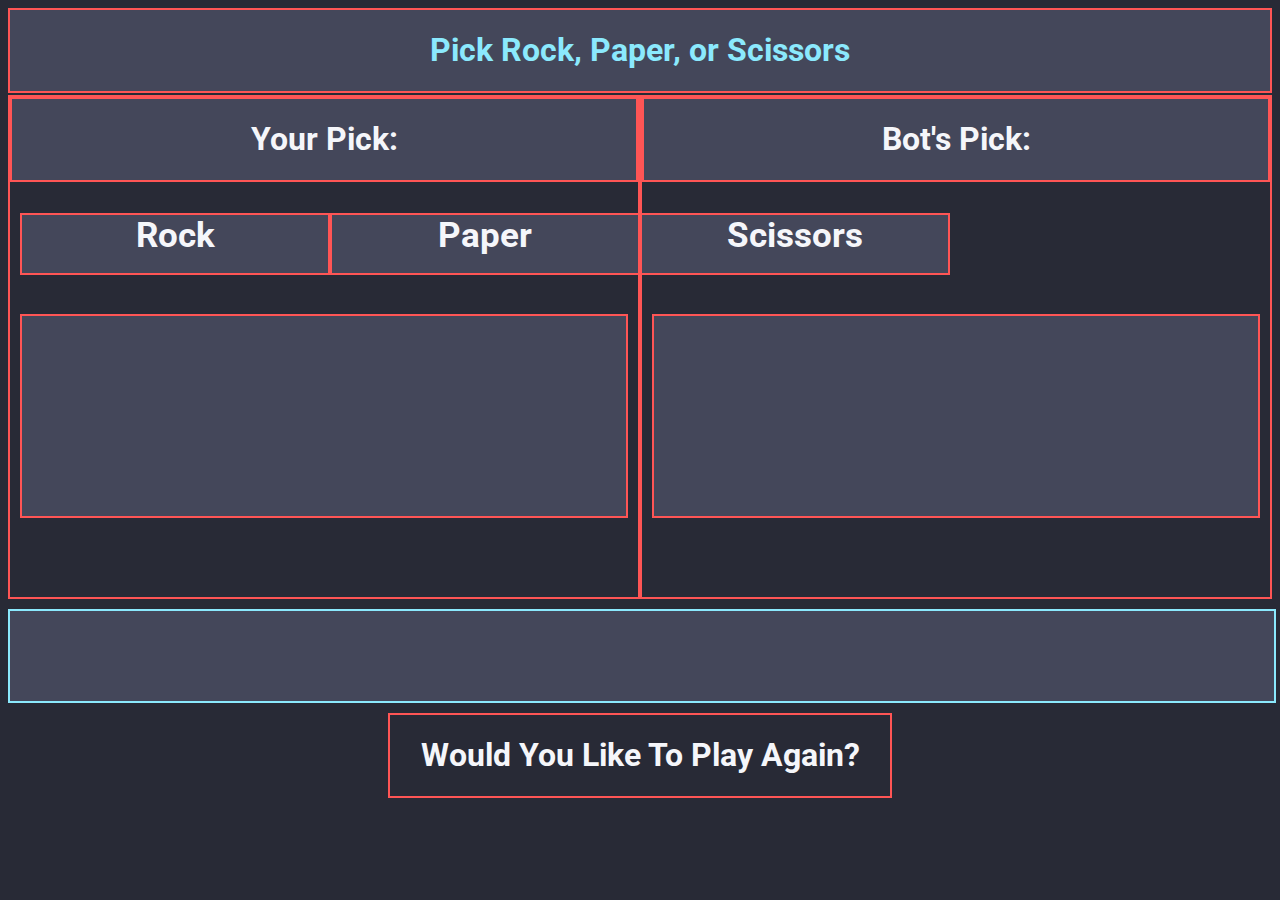
==== index.html @ c200de89 "Rename rpsmain.html to index.html" ====
<!DOCTYPE html>
<html>
<head>
	<meta charset='utf-8'>
	<meta http-equiv='X-UA-Compatible' content='IE=edge'>
	<title>Virtual Rock Paper Scissors</title>
	<meta name='viewport' content='width=device-width, initial-scale=1'>
	<link href="https://fonts.googleapis.com/css2?family=Roboto&display=swap" rel="stylesheet">
	<link rel='stylesheet' type='text/css' media='screen' href='rpsmain.css'>
</head>
<body>
	<div class="instructions">
		<h1 id="insText">Pick Rock, Paper, or Scissors</h1>
	</div>
	<div class="sideS">
	<div class="leftSide">
			<div class="yourPickDiv">
				<h1 id="yourPick">Your Pick: </h1>
			</div>
			<div class="pickOptions">
				<h2 id="rockText">Rock</h2>
				<h2 id="paperText">Paper</h2>
				<h2 id="scissorsText">Scissors</h2>
			</div>
			<div class="pickResult">
				<h1 id="pickText"></h1>
			</div>
		</div>

		<div class="rightSide">
			<div class="botPickDiv">
				<h1 id="botPick">Bot's Pick: </h1>
			</div>
			<div class="fakeDiv">
		
			</div>
			<div class="botPickResult">
				<h1 id="botPickText"></h1>
			</div>
	</div>
	</div>

	<div class="result">
		<h1 id="resultText"></h1>
	</div>

	<center><div class="playAgain" onclick="goAgain()">
		<h1>Would You Like To Play Again?</h1>
	</div>
	</center>




<script src='rpsmain.js'></script>
</body>
</html>
---- rpsmain.css ----
body{
	background-color: #282a36;
	font-family: 'Roboto', sans-serif;
	color:#f5f6fa;
}

.instructions{
	text-align: center;
	transition: 0.2s;
    background-color: #44475a;
    border: 2px solid #ff5555;
	margin-bottom: 2px;
	color:#8be9fd;
}

.instructions:hover{
	transition: 0.2s;
    background-color:#282a36;
    border: 2px solid #ff79c6;
}

.sideS{
	display: grid;
	grid-template-columns: repeat(2, 50%);
}

.leftSide{
	height: 500px;
	border: 2px solid #ff5555; ;
}

.yourPickDiv{
	text-align: center;
	transition: 0.2s;
    background-color: #44475a;
    border: 2px solid #ff5555;
    margin-bottom: 2px;
}

.yourPickDiv:hover{
	transition: 0.2s;
    background-color:#282a36;
    border: 2px solid #ff79c6;
}

.pickOptions{
	display:grid;
	grid-template-columns: repeat(3, 310px );
	grid-template-rows: repeat(1, 120px);
	margin-left: 10px;
}

#rockText{
	text-align: center;
    background-color: #44475a;
    border: 2px solid #ff5555;
	font-size: 35px;
	cursor: pointer;
	
}

#paperText{
	text-align: center;
    background-color: #44475a;
    border: 2px solid #ff5555;
	font-size: 35px;
	cursor: pointer;
}

#scissorsText{
	text-align: center;
    background-color: #44475a;
    border: 2px solid #ff5555;
	font-size: 35px;
	cursor: pointer;
}

.pickResult{
	text-align: center;
    background-color: #44475a;
    border: 2px solid #ff5555;
	font-size: 35px;
	height: 200px;
	margin: 10px;
}

.rightSide{
	height: 500px;
	border: 2px solid #ff5555; ;
}

.botPickDiv{
	text-align: center;
	transition: 0.2s;
    background-color: #44475a;
    border: 2px solid #ff5555;
    margin-bottom: 2px;
}

.botPickDiv:hover{
	transition: 0.2s;
    background-color:#282a36;
    border: 2px solid #ff79c6;
}

.fakeDiv{
	height:120px
}

.botPickResult{
	text-align: center;
    background-color: #44475a;
    border: 2px solid #ff5555;
	font-size: 35px;
	height: 200px;
	margin: 10px;
}

.result{
	transition: 0.2s;
	text-align: center;
    background-color: #44475a;
	border: 2px solid #8be9fd;
	font-size: 20px;
	height:90px;
	width:100%;
	margin-top: 10px;
	color: #ff5555;
}

.result:hover{
	transition: 0.2s;
    background-color:#282a36;
	border: 2px solid #ff79c6;
	color: #8be9fd;
}

.playAgain{
	width:500px;
	transition:0.2s;
	text-align: center;
	margin-top: 10px;
	background-color: #282a36;
	border: 2px solid #ff5555;
	cursor: pointer;
}

.playAgain:hover{
	transition: 0.2s;
	background-color:#ff5555 ;
	border: 2px solid #8be9fd;
}
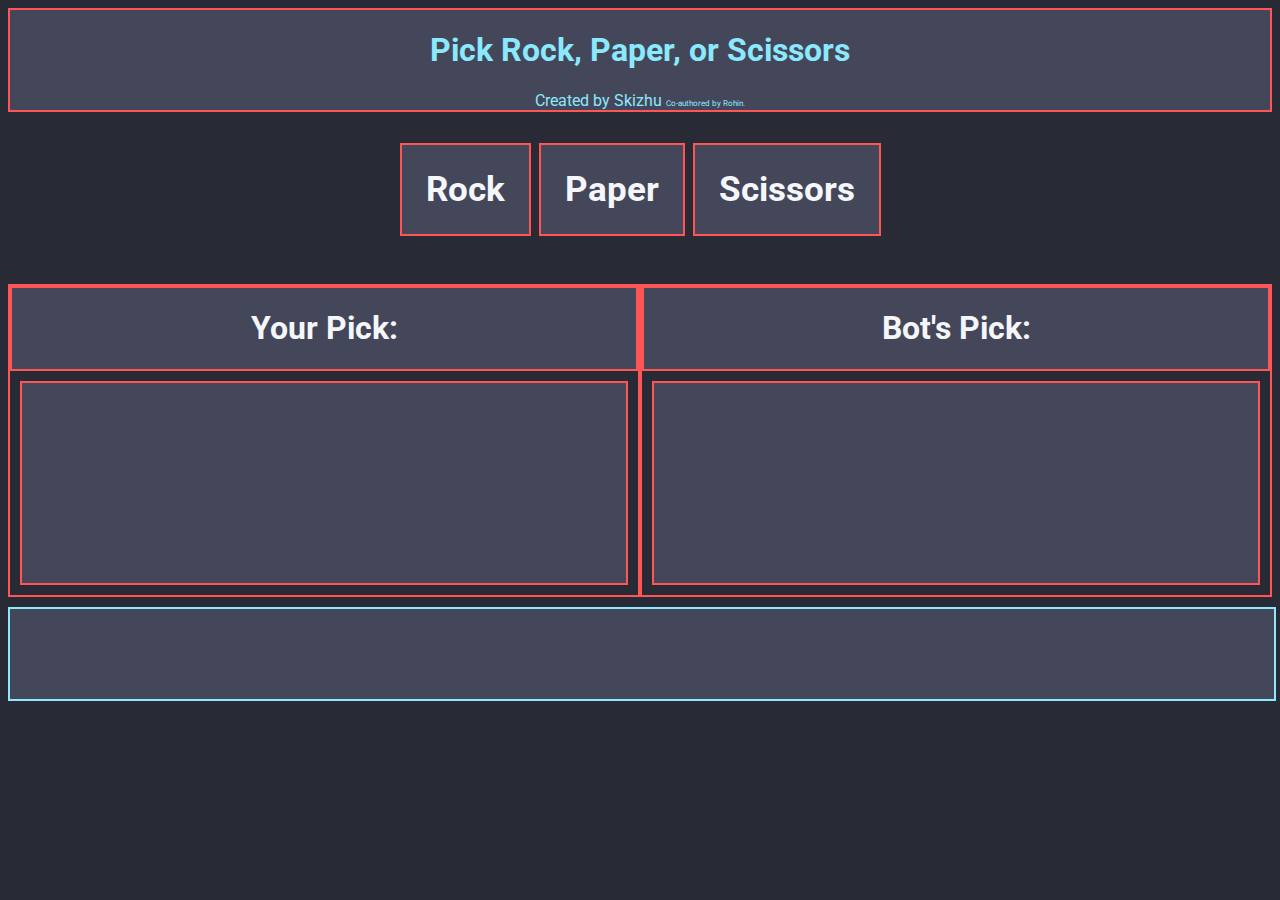
==== commit efceda5a: "Epic commit" ====
--- a/index.html
+++ b/index.html
@@ -11,16 +11,20 @@
 <body>
 	<div class="instructions">
 		<h1 id="insText">Pick Rock, Paper, or Scissors</h1>
+		<center>Created by Skizhu <small>Co-authored by Rohin.</small></center>
+	</div>
+	<div class="container">
+		<div class="pickOptions">
+			<h2 id="rockText">Rock</h2>
+			<h2 id="paperText">Paper</h2>
+			<h2 id="scissorsText">Scissors</h2>
+		</div>
+		<br>
 	</div>
 	<div class="sideS">
 	<div class="leftSide">
 			<div class="yourPickDiv">
 				<h1 id="yourPick">Your Pick: </h1>
-			</div>
-			<div class="pickOptions">
-				<h2 id="rockText">Rock</h2>
-				<h2 id="paperText">Paper</h2>
-				<h2 id="scissorsText">Scissors</h2>
 			</div>
 			<div class="pickResult">
 				<h1 id="pickText"></h1>
@@ -31,26 +35,16 @@
 			<div class="botPickDiv">
 				<h1 id="botPick">Bot's Pick: </h1>
 			</div>
-			<div class="fakeDiv">
-		
-			</div>
 			<div class="botPickResult">
 				<h1 id="botPickText"></h1>
 			</div>
-	</div>
-	</div>
+		</div>
+		</div>
 
 	<div class="result">
 		<h1 id="resultText"></h1>
 	</div>
-
-	<center><div class="playAgain" onclick="goAgain()">
-		<h1>Would You Like To Play Again?</h1>
-	</div>
-	</center>
-
-
-
+	<br><br>
 
 <script src='rpsmain.js'></script>
 </body>
--- a/rpsmain.css
+++ b/rpsmain.css
@@ -25,7 +25,6 @@
 }
 
 .leftSide{
-	height: 500px;
 	border: 2px solid #ff5555; ;
 }
 
@@ -43,12 +42,11 @@
     border: 2px solid #ff79c6;
 }
 
-.pickOptions{
-	display:grid;
-	grid-template-columns: repeat(3, 310px );
-	grid-template-rows: repeat(1, 120px);
-	margin-left: 10px;
+.pickOptions h2{
+	display: inline-block;
+	padding: 24px;
 }
+
 
 #rockText{
 	text-align: center;
@@ -60,6 +58,8 @@
 }
 
 #paperText{
+	margin-left:4px;
+	margin-right:4px;
 	text-align: center;
     background-color: #44475a;
     border: 2px solid #ff5555;
@@ -85,7 +85,6 @@
 }
 
 .rightSide{
-	height: 500px;
 	border: 2px solid #ff5555; ;
 }
 
@@ -150,3 +149,11 @@
 	background-color:#ff5555 ;
 	border: 2px solid #8be9fd;
 }
+
+.container {
+	text-align: center;
+}
+
+small {
+	font-size: 50%;
+}